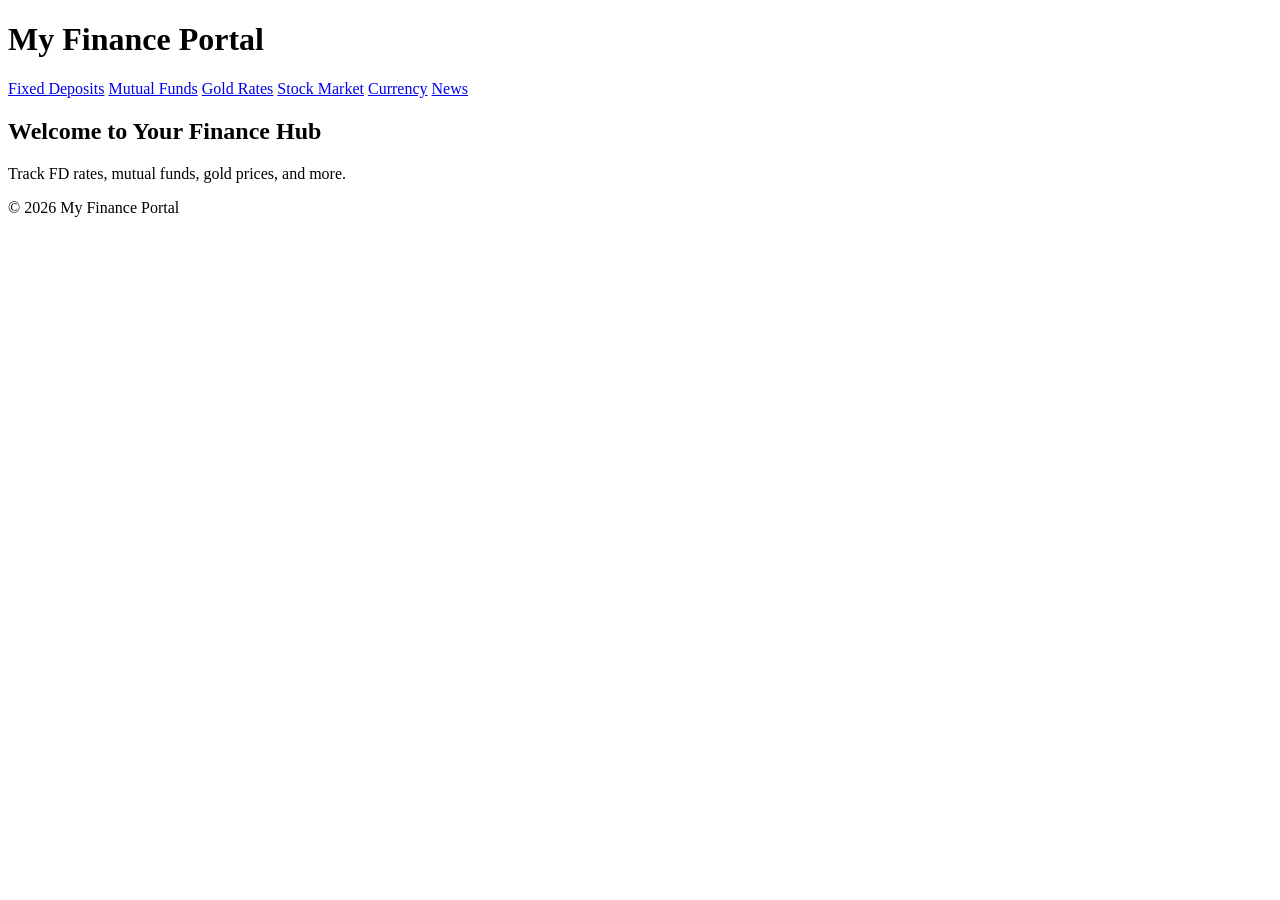
==== index.html @ c78d9977 "Add files via upload" ====
<!DOCTYPE html>
<html lang="en">
<head>
  <meta charset="UTF-8">
  <title>My Finance Portal</title>
  <link rel="stylesheet" href="css/style.css">
</head>
<body>
  <header>
    <h1>My Finance Portal</h1>
    <nav>
      <a href="fd.html">Fixed Deposits</a>
      <a href="mutualfunds.html">Mutual Funds</a>
      <a href="gold.html">Gold Rates</a>
      <a href="stocks.html">Stock Market</a>
      <a href="currency.html">Currency</a>
      <a href="news.html">News</a>
    </nav>
  </header>

  <main>
    <h2>Welcome to Your Finance Hub</h2>
    <p>Track FD rates, mutual funds, gold prices, and more.</p>
  </main>

  <footer>
    <p>© 2026 My Finance Portal</p>
  </footer>
</body>
</html>
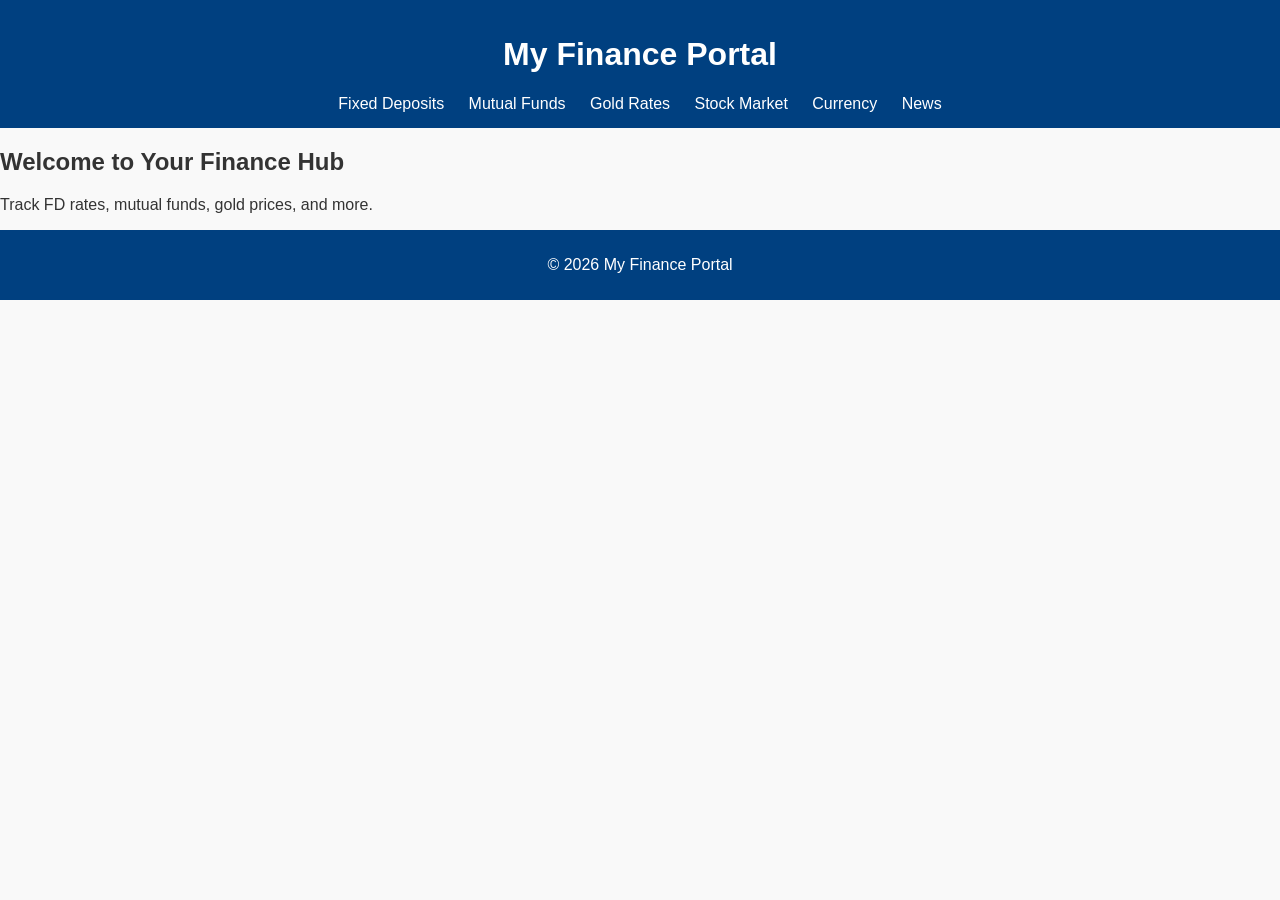
==== commit b2058442: "Update stylesheet and add script references" ====
--- a/index.html
+++ b/index.html
@@ -1,30 +1,33 @@
-<!DOCTYPE html>
-<html lang="en">
-<head>
-  <meta charset="UTF-8">
-  <title>My Finance Portal</title>
-  <link rel="stylesheet" href="css/style.css">
-</head>
-<body>
-  <header>
-    <h1>My Finance Portal</h1>
-    <nav>
-      <a href="fd.html">Fixed Deposits</a>
-      <a href="mutualfunds.html">Mutual Funds</a>
-      <a href="gold.html">Gold Rates</a>
-      <a href="stocks.html">Stock Market</a>
-      <a href="currency.html">Currency</a>
-      <a href="news.html">News</a>
-    </nav>
-  </header>
-
-  <main>
-    <h2>Welcome to Your Finance Hub</h2>
-    <p>Track FD rates, mutual funds, gold prices, and more.</p>
-  </main>
-
-  <footer>
-    <p>© 2026 My Finance Portal</p>
-  </footer>
-</body>
-</html>
+<!DOCTYPE html>
+<html lang="en">
+<head>
+  <meta charset="UTF-8">
+  <meta name="viewport" content="width=device-width, initial-scale=1.0">
+  <title>My Finance Portal</title>
+  <link rel="stylesheet" href="css/style.css">
+  <script src="js/script.js"></script>
+
+</head>
+<body>
+  <header>
+    <h1>My Finance Portal</h1>
+    <nav>
+      <a href="fd.html">Fixed Deposits</a>
+      <a href="mutualfunds.html">Mutual Funds</a>
+      <a href="gold.html">Gold Rates</a>
+      <a href="stocks.html">Stock Market</a>
+      <a href="currency.html">Currency</a>
+      <a href="news.html">News</a>
+    </nav>
+  </header>
+
+  <main>
+    <h2>Welcome to Your Finance Hub</h2>
+    <p>Track FD rates, mutual funds, gold prices, and more.</p>
+  </main>
+
+  <footer>
+    <p>© 2026 My Finance Portal</p>
+  </footer>
+</body>
+</html>
--- a/css/style.css
+++ b/css/style.css
@@ -0,0 +1,36 @@
+
+body {
+  font-family: Arial, sans-serif;
+  margin: 0;
+  background: #f9f9f9;
+  color: #333;
+}
+
+header {
+  background: #004080;
+  color: white;
+  padding: 15px;
+  text-align: center;
+}
+
+nav a {
+  margin: 0 10px;
+  color: white;
+  text-decoration: none;
+}
+
+section {
+  margin: 20px auto;
+  max-width: 800px;
+  background: white;
+  padding: 20px;
+  border-radius: 8px;
+  box-shadow: 0 0 8px rgba(0,0,0,0.1);
+}
+
+footer {
+  text-align: center;
+  padding: 10px;
+  background: #004080;
+  color: white;
+}
